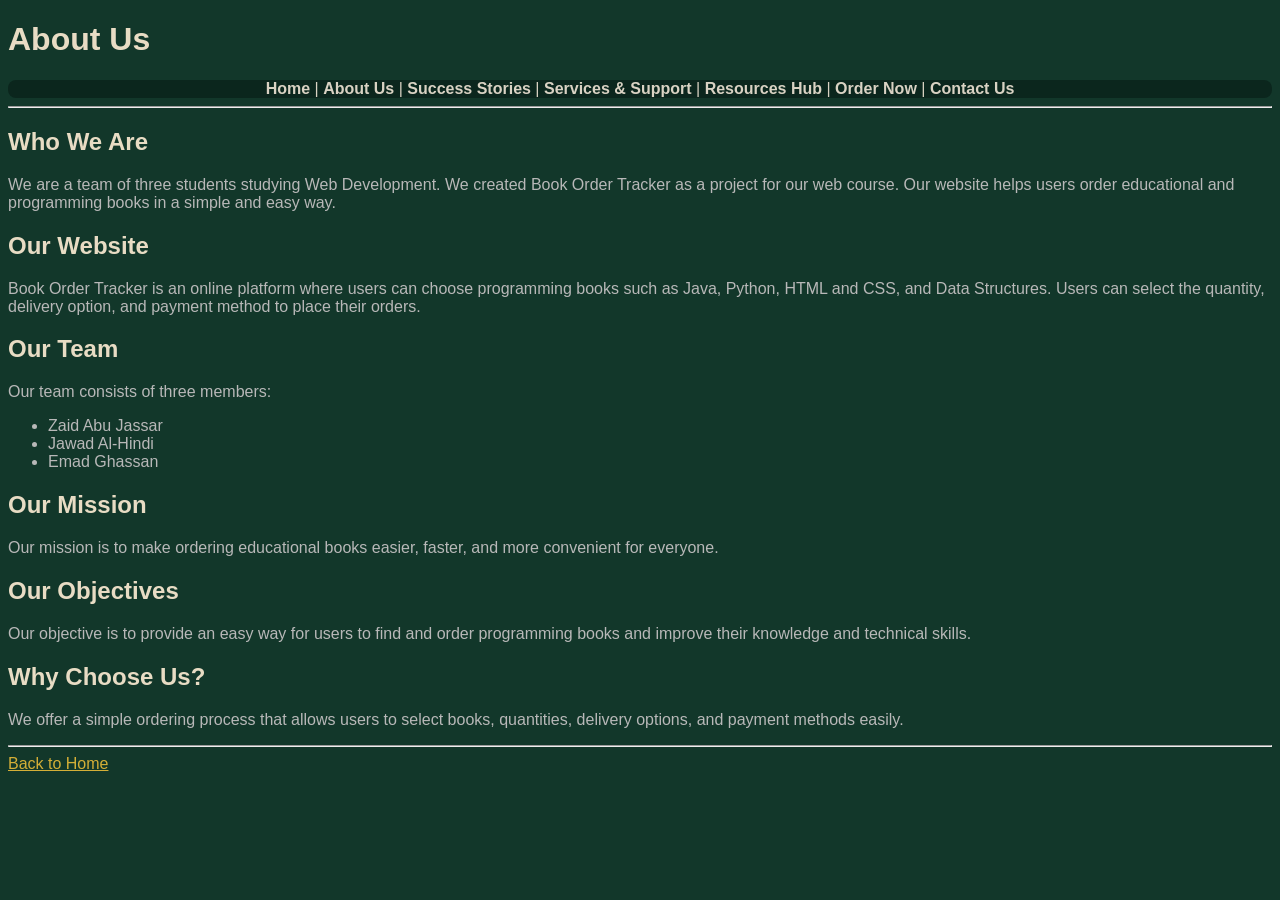
==== about.html @ 559eecba "Rename AboutUs.html to about.html and set Arial font across multiple HTML files" ====
<!DOCTYPE html>
<html lang="en">
<head>
    <meta charset="UTF-8">
    <meta name="viewport" content="width=device-width, initial-scale=1.0">
    <title>About Us</title>
    <link rel="stylesheet" href="style.css">
</head>

<body>

    <h1>About Us</h1>


    <nav>
        <a class="bookmark" href="index.html">Home</a> |
        <a class="bookmark" href="about.html">About Us</a> |
        <a class="bookmark" href="success.html">Success Stories</a> |
        <a class="bookmark" href="services.html">Services & Support</a> |
        <a class="bookmark" href="resources.html">Resources Hub</a> |
        <a class="bookmark" href="order.html">Order Now</a> |
        <a class="bookmark" href="contact.html">Contact Us</a>
    </nav>



    <hr>

    <h2>Who We Are</h2>

    <p>
        We are a team of three students studying Web Development.
        We created Book Order Tracker as a project for our web course.
        Our website helps users order educational and programming books
        in a simple and easy way.
    </p>

    <h2>Our Website</h2>

    <p>
        Book Order Tracker is an online platform where users can
        choose programming books such as Java, Python, HTML and CSS,
        and Data Structures. Users can select the quantity, delivery
        option, and payment method to place their orders.
    </p>

    <h2>Our Team</h2>

    <p>
        Our team consists of three members:
    </p>

    <ul>
        <li>Zaid Abu Jassar</li>
        <li>Jawad Al-Hindi</li>
        <li>Emad Ghassan</li>
    </ul>

    <h2>Our Mission</h2>

    <p>
        Our mission is to make ordering educational books
        easier, faster, and more convenient for everyone.
    </p>

    <h2>Our Objectives</h2>

    <p>
        Our objective is to provide an easy way for users
        to find and order programming books and improve
        their knowledge and technical skills.
    </p>

    <h2>Why Choose Us?</h2>

    <p>
        We offer a simple ordering process that allows users
        to select books, quantities, delivery options,
        and payment methods easily.
    </p>

    <hr>

    <a href="index.html">Back to Home</a>

</body>

</html>
---- style.css ----
body {
    background-color: #12372A;
    color: #D9D2C3;
    font-family: Arial, Helvetica, sans-serif;

}


h1,
h2,
h3 {
    color: #E8DCC4;
}


nav {
    background-color: #0B261D;
    text-align: center;
    border-radius: 8px;
}


.bookmark {
    color: #D9D2C3;
    text-decoration: none;
    font-weight: bold;

}

.bookmark:hover {
    color: #D4AF37;
    text-decoration: underline;
}

p,
li,
label,
figcaption {
    color: #B8B8B8;
}


a {
    color: #D4AF37;
}

input,
select,
textarea,
button {
    font-family: inherit;
}
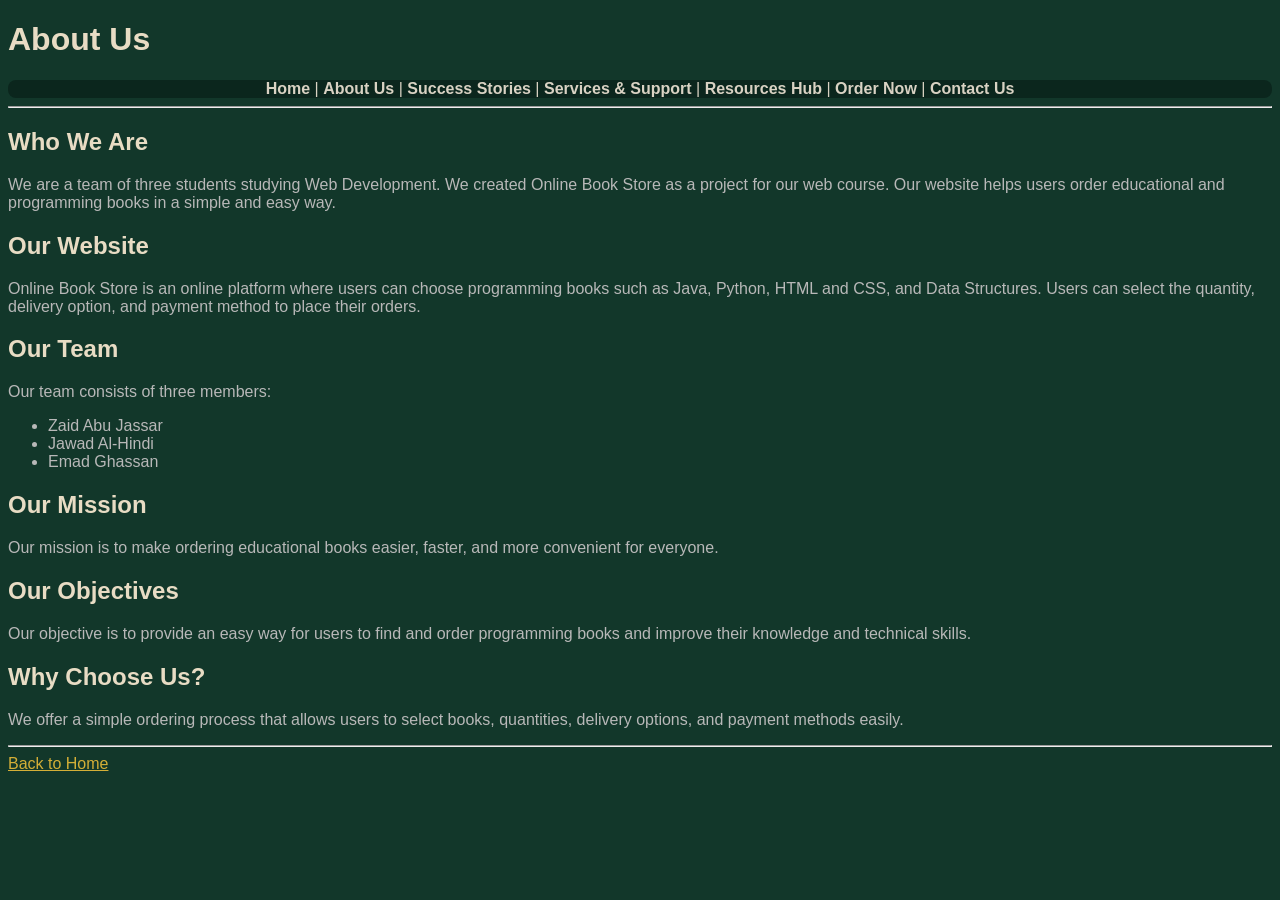
==== commit e597cfce: "Update references from "Book Order Tracker" to "Online Book Store" across multiple HTML files" ====
--- a/about.html
+++ b/about.html
@@ -30,7 +30,7 @@
 
     <p>
         We are a team of three students studying Web Development.
-        We created Book Order Tracker as a project for our web course.
+        We created Online Book Store as a project for our web course.
         Our website helps users order educational and programming books
         in a simple and easy way.
     </p>
@@ -38,7 +38,7 @@
     <h2>Our Website</h2>
 
     <p>
-        Book Order Tracker is an online platform where users can
+        Online Book Store is an online platform where users can
         choose programming books such as Java, Python, HTML and CSS,
         and Data Structures. Users can select the quantity, delivery
         option, and payment method to place their orders.
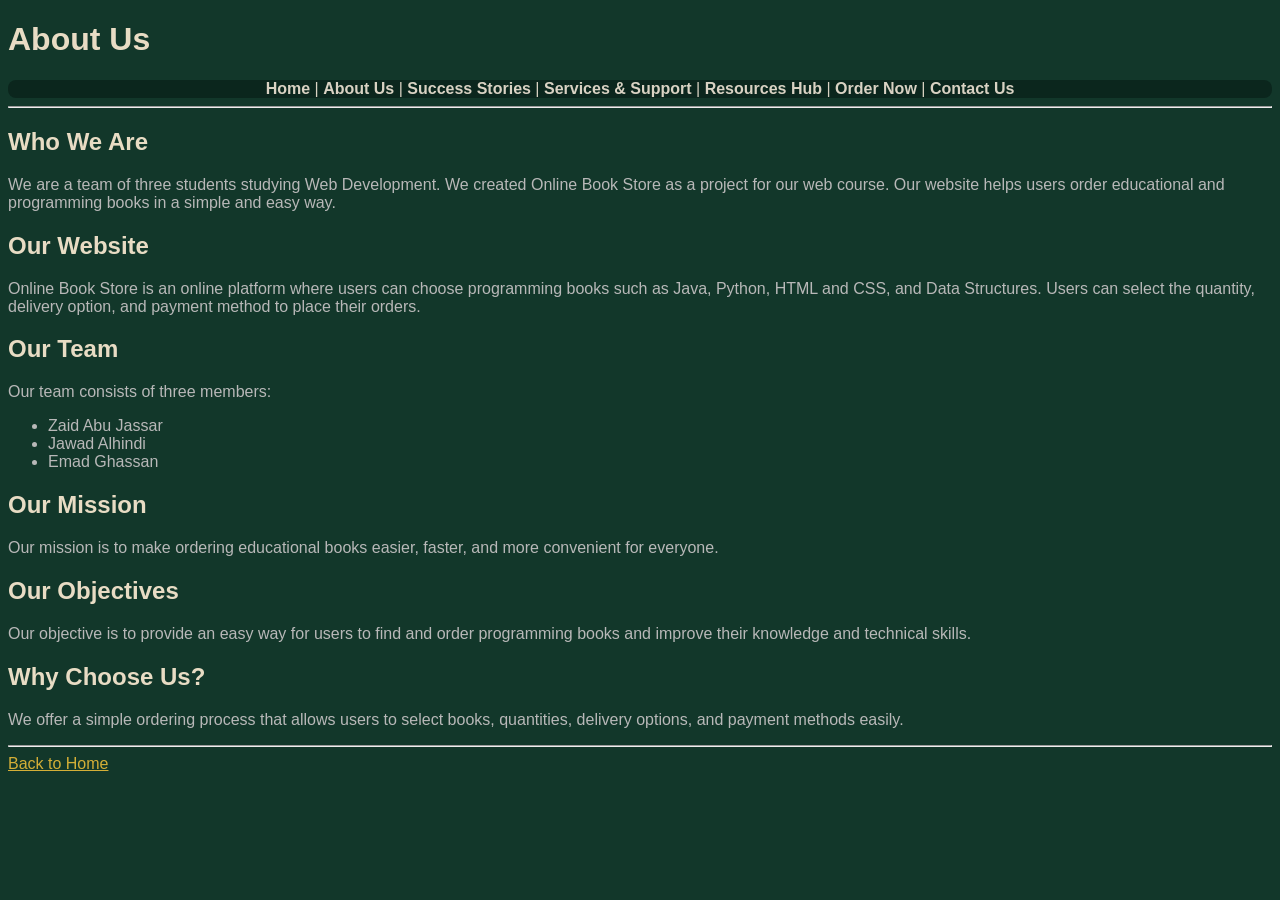
==== commit 900fa522: "Correct spelling of "Jawad Al-Hindi" to "Jawad Alhindi" in about.html and contact.html" ====
--- a/about.html
+++ b/about.html
@@ -52,7 +52,7 @@
 
     <ul>
         <li>Zaid Abu Jassar</li>
-        <li>Jawad Al-Hindi</li>
+        <li>Jawad Alhindi</li>
         <li>Emad Ghassan</li>
     </ul>
 
